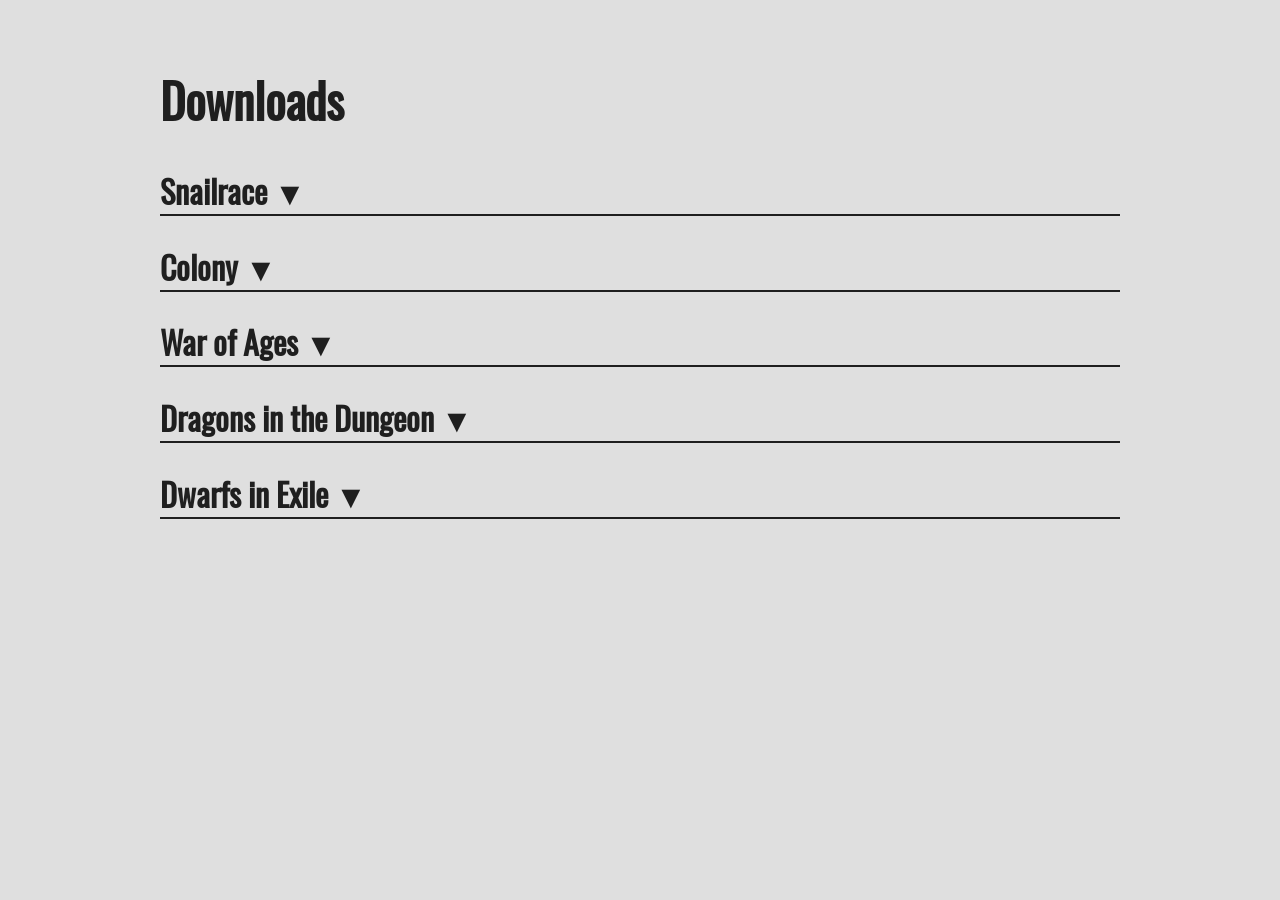
==== WebServer/public/index.html @ c71a2e47 "Initial Commit" ====
<!DOCTYPE html>
<html>
	<head>
		<meta charset="utf-8">
		<meta name="viewport" content="width=device-width, initial-scale=1">
		<title>Text Adventure</title>
		<link rel="stylesheet" type="text/css" href="style.css">
		<script type="text/javascript" src="script.js"></script>
	</head>
	<body>
		<div id="main">
			<h1>Downloads</h1>
			<h2 class="collapsible">Snailrace</h2>
			<div class="content">
				<a href="/games/snailrace.exe" class="button" download>Download</a>
			</div>
			<h2 class="collapsible">Colony</h2>
			<div class="content">
				<a href="/games/colony-german.exe" class="button" download>Download [Deutsch]</a>
				<a href="/games/colony-english.exe" class="button" download>Download [Englisch]</a>
			</div>
			<h2 class="collapsible">War of Ages</h2>
			<div class="content">
				<a href="/games/war-of-ages.exe" class="button" download>Download</a>
			</div>
			<h2 class="collapsible">Dragons in the Dungeon</h2>
			<div class="content">
				<a href="/games/dragons-in-the-dungeon.exe" class="button" download>Download</a>
			</div>
			<h2 class="collapsible">Dwarfs in Exile</h2>
			<div class="content">
				<a href="/games/dwarfs-in-exile.exe" class="button" download>Download</a>
			</div>
		</div>
	</body>
<html>
---- WebServer/public/style.css ----
:root{
	--text-color: #1f1f1f;
	--background-color: #dfdfdf;
	--max-width: 1024px;
}

@font-face{
	font-family: font;
	src: url("font.ttf");
}

html{
	background-color: var(--background-color);
	color: var(--text-color);
	font-family: font, sans-serif;
	font-size: 16px;
}

body{
	margin: 0px;
}

h1{
	font-size: 48px;
}

h2{
	font-size: 32px;
}

#main{
	width: 100%;
	max-width: var(--max-width);
	padding: 32px;
	margin: auto;
	box-sizing: border-box;
}

.collapsible{
	cursor: pointer;
	border-bottom: 2px solid var(--text-color);
}

.collapsible::after{
	content: " ▼";
}

.collapsible.active::after{
	content: " ▲";
}

.content{
	display: none;
}

.button{
	padding: 8px;
	background-color: var(--text-color);
	color: var(--background-color);
	text-decoration: none;
	display: inline-block;
}
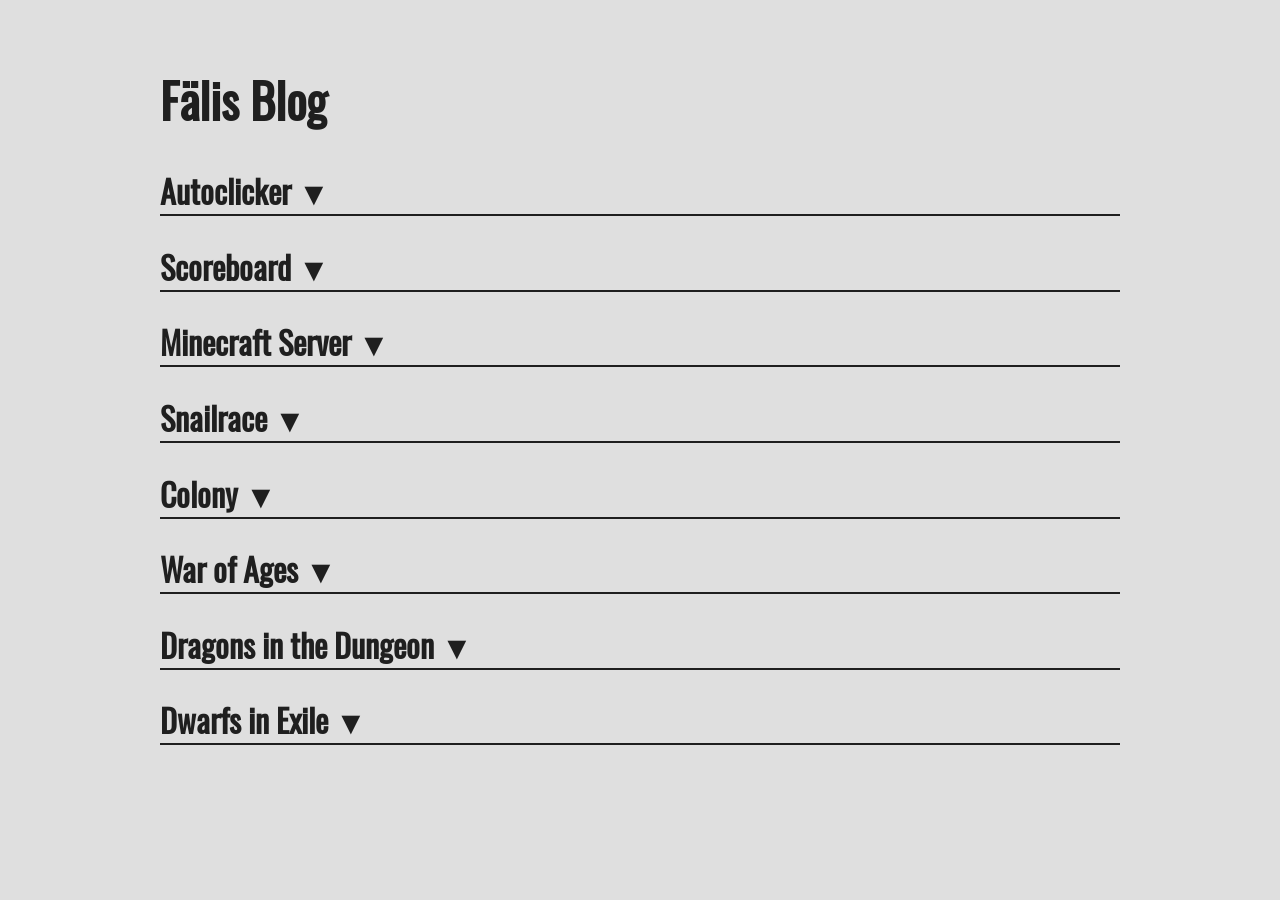
==== commit 914b6bdd: "Changes" ====
--- a/WebServer/public/index.html
+++ b/WebServer/public/index.html
@@ -1,36 +1,48 @@
-<!DOCTYPE html>
-<html>
-	<head>
-		<meta charset="utf-8">
-		<meta name="viewport" content="width=device-width, initial-scale=1">
-		<title>Text Adventure</title>
-		<link rel="stylesheet" type="text/css" href="style.css">
-		<script type="text/javascript" src="script.js"></script>
-	</head>
-	<body>
-		<div id="main">
-			<h1>Downloads</h1>
-			<h2 class="collapsible">Snailrace</h2>
-			<div class="content">
-				<a href="/games/snailrace.exe" class="button" download>Download</a>
-			</div>
-			<h2 class="collapsible">Colony</h2>
-			<div class="content">
-				<a href="/games/colony-german.exe" class="button" download>Download [Deutsch]</a>
-				<a href="/games/colony-english.exe" class="button" download>Download [Englisch]</a>
-			</div>
-			<h2 class="collapsible">War of Ages</h2>
-			<div class="content">
-				<a href="/games/war-of-ages.exe" class="button" download>Download</a>
-			</div>
-			<h2 class="collapsible">Dragons in the Dungeon</h2>
-			<div class="content">
-				<a href="/games/dragons-in-the-dungeon.exe" class="button" download>Download</a>
-			</div>
-			<h2 class="collapsible">Dwarfs in Exile</h2>
-			<div class="content">
-				<a href="/games/dwarfs-in-exile.exe" class="button" download>Download</a>
-			</div>
-		</div>
-	</body>
-<html>
+<!DOCTYPE html>
+<html>
+	<head>
+		<meta charset="utf-8"/>
+		<meta name="viewport" content="width=device-width, initial-scale=1"/>
+		<title>Fälis Blog</title>
+		<link rel="stylesheet" type="text/css" href="style.css"/>
+		<script type="text/javascript" src="script.js"></script>
+	</head>
+	<body>
+		<div id="main">
+			<h1>Fälis Blog</h1>
+			<h2 class="collapsible">Autoclicker</h2>
+			<div class="content">
+				<a href="/downloads/autoclicker.jar" class="button" download>Download</a>
+			</div>
+			<h2 class="collapsible">Scoreboard</h2>
+			<div class="content">
+				<a href="http://scoreboard.ddnss.ch" class="button">Link</a>
+			</div>
+			<h2 class="collapsible">Minecraft Server</h2>
+			<div class="content">
+				<a class="button">minecraftserver.ddnss.ch</a>
+			</div>
+			<h2 class="collapsible">Snailrace</h2>
+			<div class="content">
+				<a href="/downloads/snailrace.exe" class="button" download>Download</a>
+			</div>
+			<h2 class="collapsible">Colony</h2>
+			<div class="content">
+				<a href="/downloads/colony-german.exe" class="button" download>Download [Deutsch]</a>
+				<a href="/downloads/colony-english.exe" class="button" download>Download [Englisch]</a>
+			</div>
+			<h2 class="collapsible">War of Ages</h2>
+			<div class="content">
+				<a href="/downloads/war-of-ages.exe" class="button" download>Download</a>
+			</div>
+			<h2 class="collapsible">Dragons in the Dungeon</h2>
+			<div class="content">
+				<a href="/downloads/dragons-in-the-dungeon.exe" class="button" download>Download</a>
+			</div>
+			<h2 class="collapsible">Dwarfs in Exile</h2>
+			<div class="content">
+				<a href="/downloads/dwarfs-in-exile.exe" class="button" download>Download</a>
+			</div>
+		</div>
+	</body>
+<html>
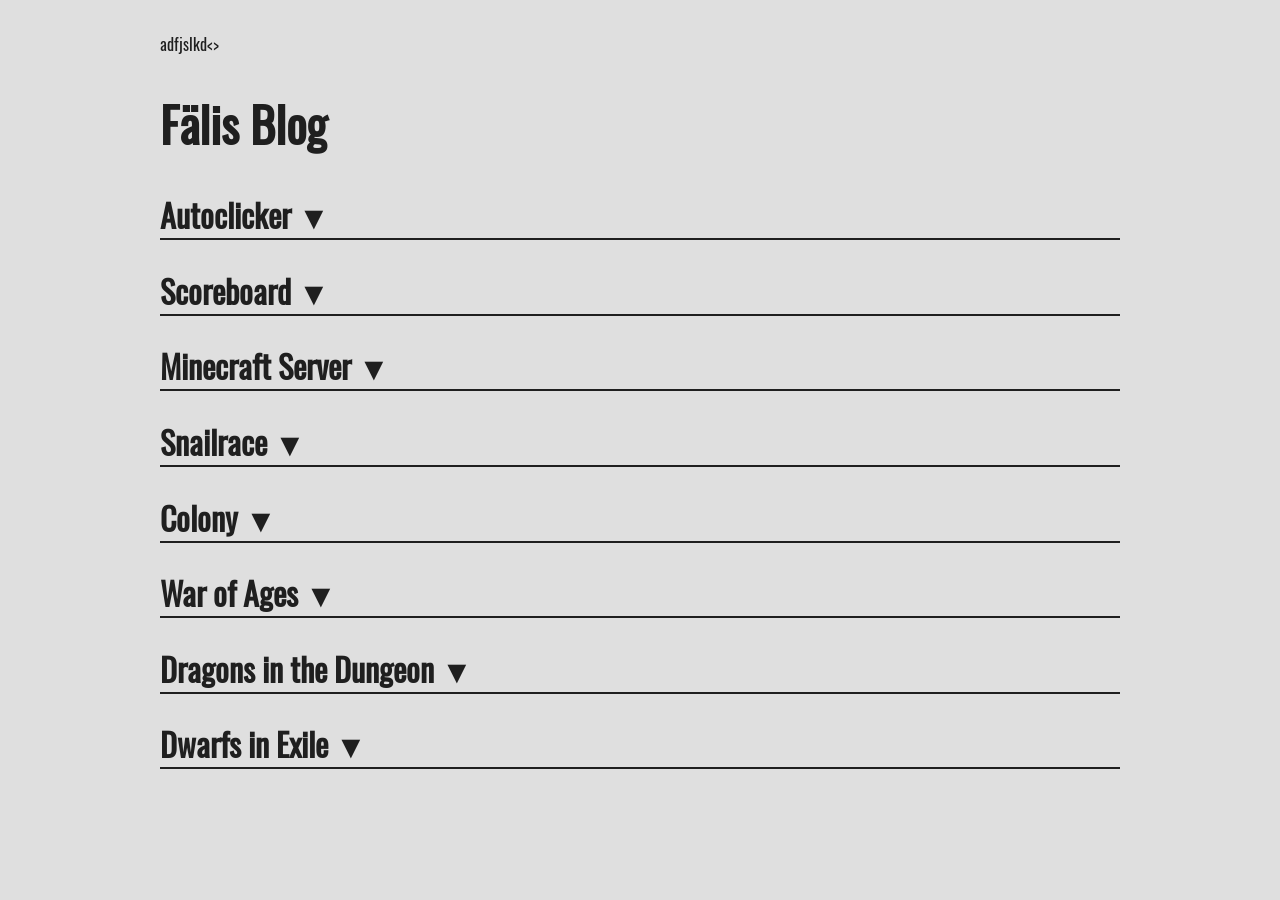
==== commit c615f655: "Changes" ====
--- a/WebServer/public/index.html
+++ b/WebServer/public/index.html
@@ -9,6 +9,7 @@
 	</head>
 	<body>
 		<div id="main">
+			adfjslkd<>
 			<h1>Fälis Blog</h1>
 			<h2 class="collapsible">Autoclicker</h2>
 			<div class="content">
